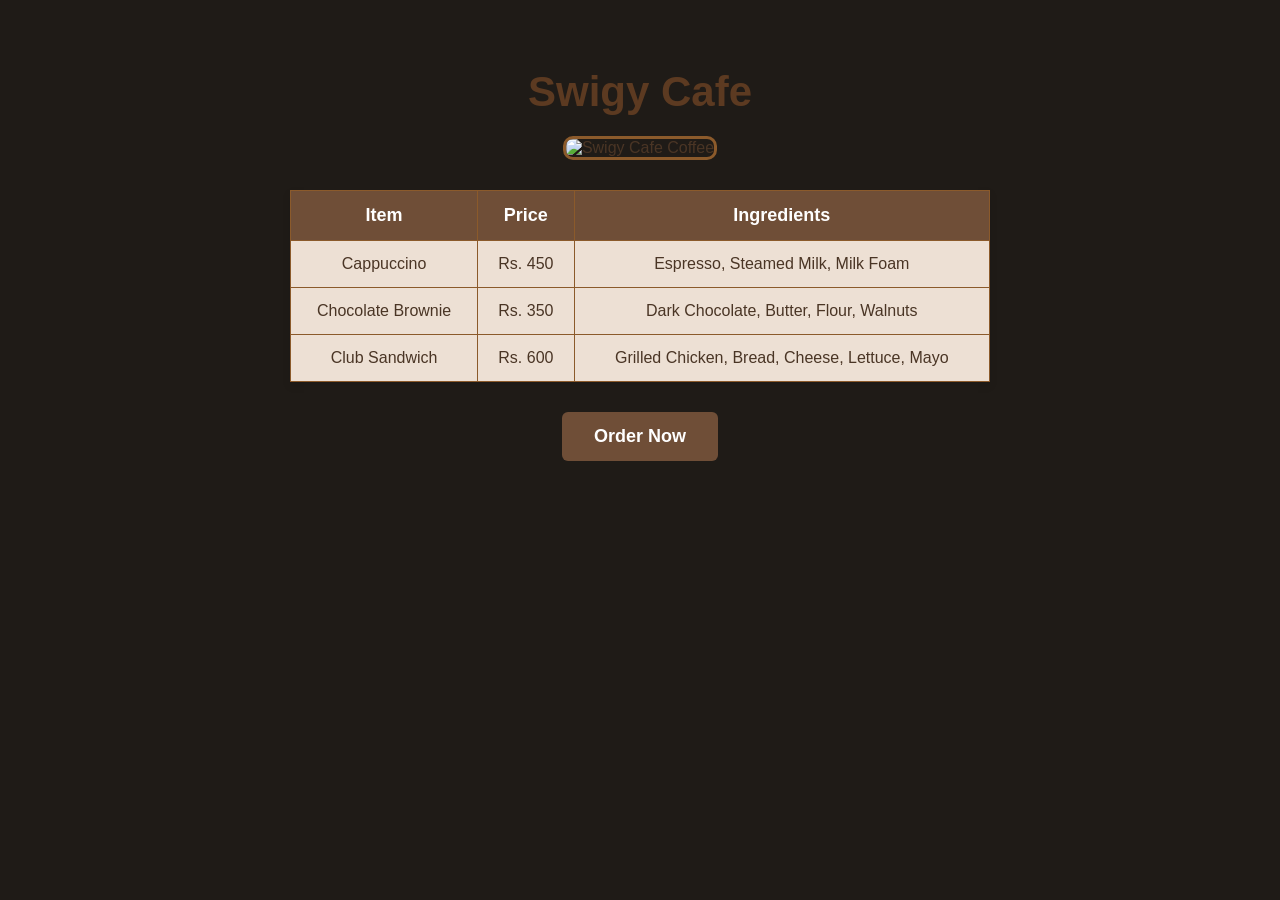
==== index.html @ 94718f6e "add lab11 files" ====
<!DOCTYPE html>
<html lang="en">
<head>
    <meta charset="UTF-8">
    <meta name="viewport" content="width=device-width, initial-scale=1.0">
    <title>Swigy Cafe</title>
    <link rel="stylesheet" href="style.css">
</head>
<body>

    <div class="container">
        <h1>Swigy Cafe</h1>

        <!-- Cafe Image -->
        <img src="https://images.unsplash.com/photo-1509042239860-f550ce710b93?w=600" alt="Swigy Cafe Coffee" class="cafe-img">

        <!-- Menu Table -->
        <table>
            <tr>
                <th>Item</th>
                <th>Price</th>
                <th>Ingredients</th>
            </tr>
            <tr>
                <td>Cappuccino</td>
                <td>Rs. 450</td>
                <td>Espresso, Steamed Milk, Milk Foam</td>
            </tr>
            <tr>
                <td>Chocolate Brownie</td>
                <td>Rs. 350</td>
                <td>Dark Chocolate, Butter, Flour, Walnuts</td>
            </tr>
            <tr>
                <td>Club Sandwich</td>
                <td>Rs. 600</td>
                <td>Grilled Chicken, Bread, Cheese, Lettuce, Mayo</td>
            </tr>
        </table>

        <!-- Order Now Button -->
        <button onclick="confirmOrder()">Order Now</button>
    </div>

    <!-- JavaScript for Dialog Box -->
    <script>
        function confirmOrder() {
            alert("Your order is confirmed!");
        }
    </script>

</body>
</html>
---- style.css ----
body {
    background-color: #1f1b17; /* Cream background */
    color: #4A3525; /* Dark brown text */
    font-family: Arial, sans-serif;
    margin: 0;
    padding: 0;
}

.container {
    text-align: center;
    padding: 40px 20px;
}

h1 {
    color: #5C3A21;
    font-size: 42px;
    margin-bottom: 20px;
}

.cafe-img {
    width: 350px;
    height: 220px;
    object-fit: cover;
    border-radius: 10px;
    border: 3px solid #8B5A2B;
    margin-bottom: 30px;
}

table {
    margin: 0 auto; /* Table ko center karne ke liye */
    width: 70%;
    max-width: 700px;
    border-collapse: collapse;
    background-color: #EDE0D4;
    box-shadow: 0 4px 8px rgba(0, 0, 0, 0.1);
}

th, td {
    border: 1px solid #8B5A2B;
    padding: 14px;
    text-align: center;
}

th {
    background-color: #6F4E37; /* Coffee brown header */
    color: #FFFFFF;
    font-size: 18px;
}

tr:hover {
    background-color: #E6CCB2;
}

button {
    margin-top: 30px;
    padding: 14px 32px;
    font-size: 18px;
    font-weight: bold;
    background-color: #6F4E37;
    color: #FFFFFF;
    border: none;
    border-radius: 6px;
    cursor: pointer;
}

button:hover {
    background-color: #4A3525;
}
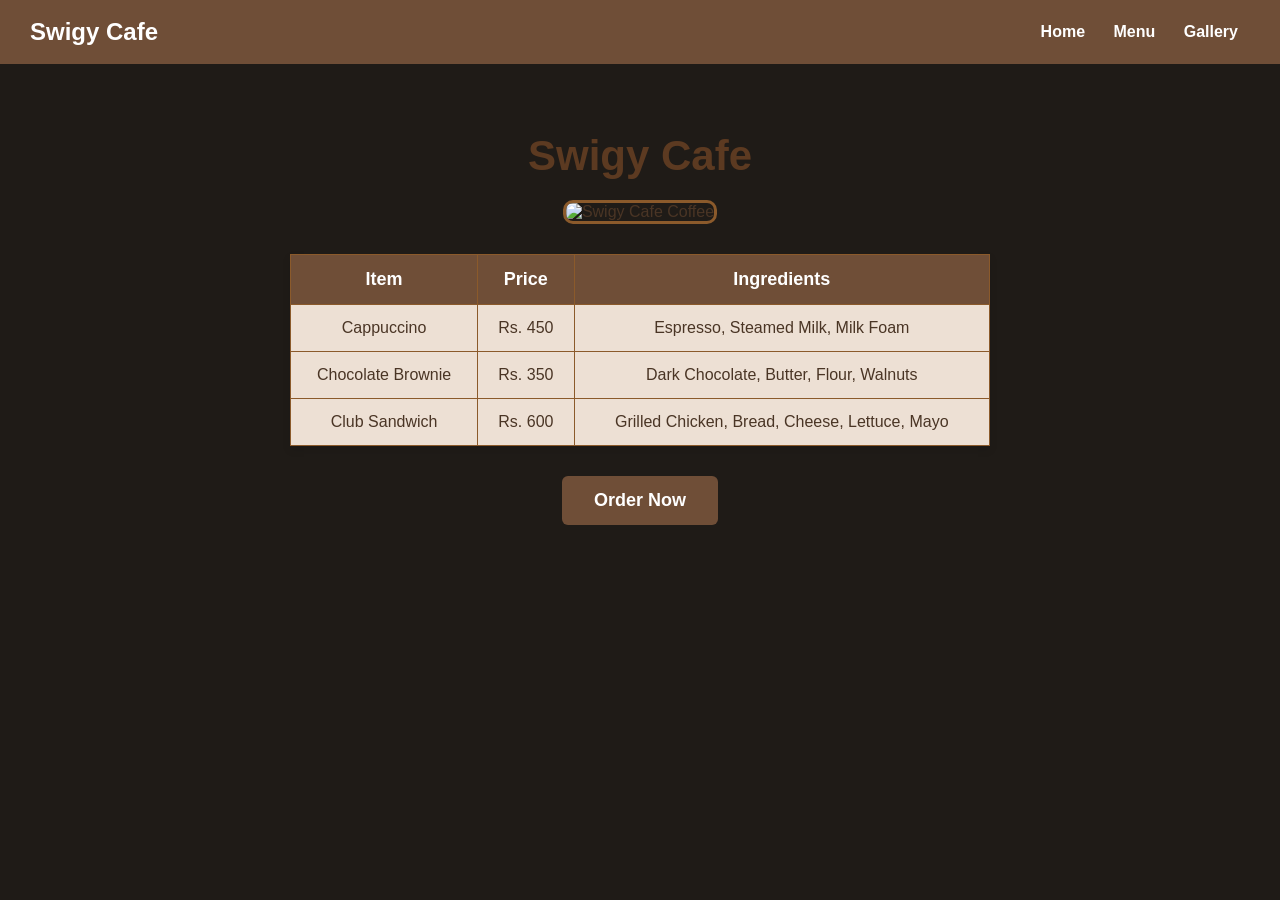
==== commit 0b3522e9: "add navigation baar to home tab add menu page" ====
--- a/index.html
+++ b/index.html
@@ -7,6 +7,15 @@
     <link rel="stylesheet" href="style.css">
 </head>
 <body>
+    <nav class="navbar">
+    <h2>Swigy Cafe</h2>
+
+    <div>
+        <a href="index.html">Home</a>
+        <a href="menu.html">Menu</a>
+        <a href="gallery.html">Gallery</a>
+    </div>
+</nav>
 
     <div class="container">
         <h1>Swigy Cafe</h1>
--- a/style.css
+++ b/style.css
@@ -65,4 +65,51 @@
 
 button:hover {
     background-color: #4A3525;
-}+}
+
+/* Navigation Bar */
+
+.navbar {
+    background-color: #6F4E37;
+    padding: 18px 30px;
+    display: flex;
+    justify-content: space-between;
+    align-items: center;
+}
+
+.navbar h2 {
+    color: white;
+    margin: 0;
+}
+
+.navbar a {
+    color: white;
+    text-decoration: none;
+    margin: 0 12px;
+    font-weight: bold;
+}
+
+.navbar a:hover {
+    color: #EDE0D4;
+}
+
+/* Menu Page */
+
+.menu-intro {
+    color: #EDE0D4;
+    font-size: 18px;
+    margin-bottom: 30px;
+}
+
+.category-title {
+    color: #EDE0D4;
+    margin-top: 35px;
+}
+
+footer {
+    background-color: #6F4E37;
+    color: white;
+    text-align: center;
+    padding: 15px;
+    margin-top: 40px;
+}
